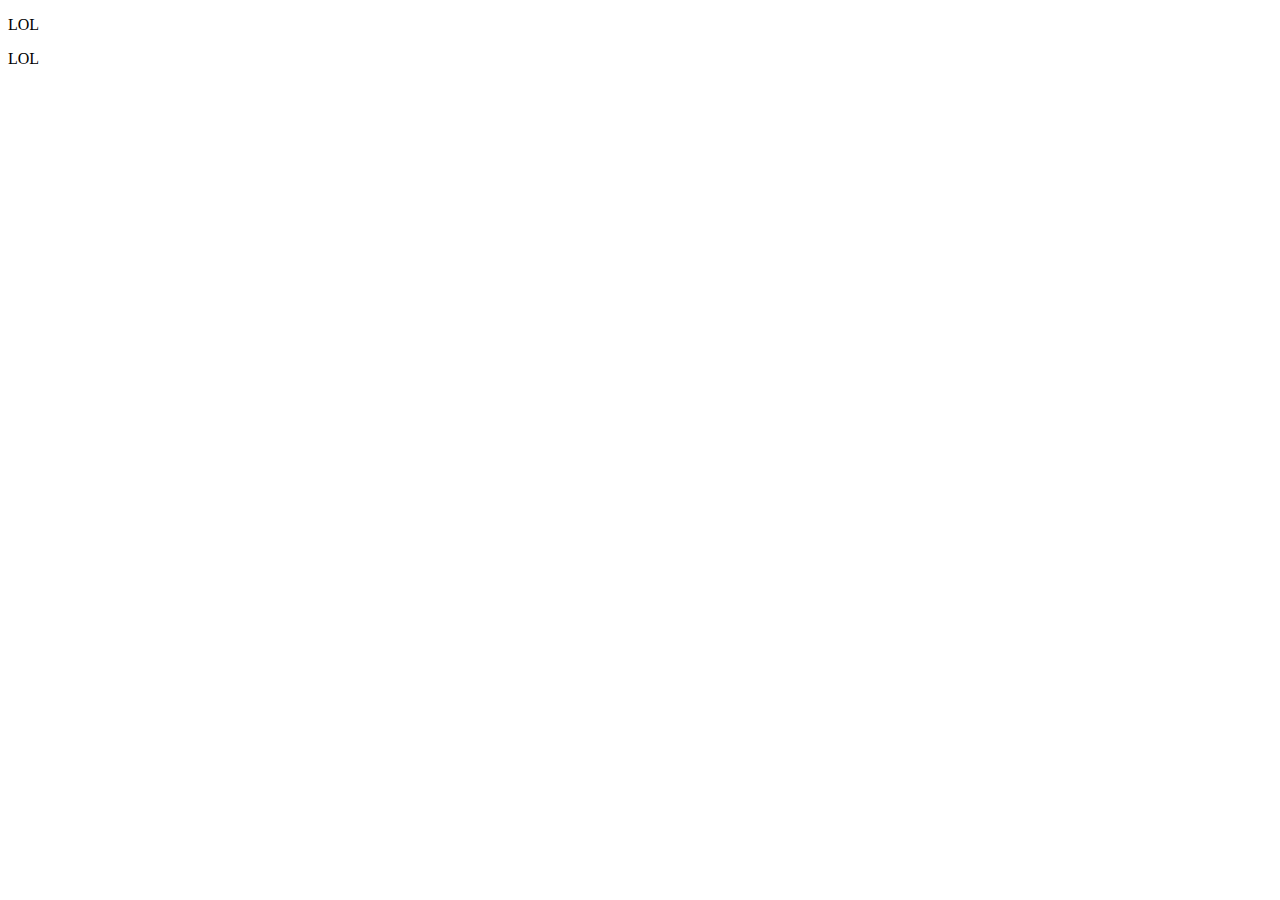
==== index.html @ d7c0fcb1 "Create index.html" ====
<!DOCTYPE html>
<html lang="en-US">
  <head>
    <meta charset="utf-8">
    <title>Meta examples</title>

    <meta name="description" content="This is an example page to demonstrate usage of metadata on web pages.">
    <link rel="Shortcut Icon" href="favicon.ico" type="image/x-icon">
    <link rel="stylesheet" href="styles/style.css">
  </head>

    <body>
	     <p id="first">LOL</p>
       <p id="second">LOL</p>
    </body>
</html>
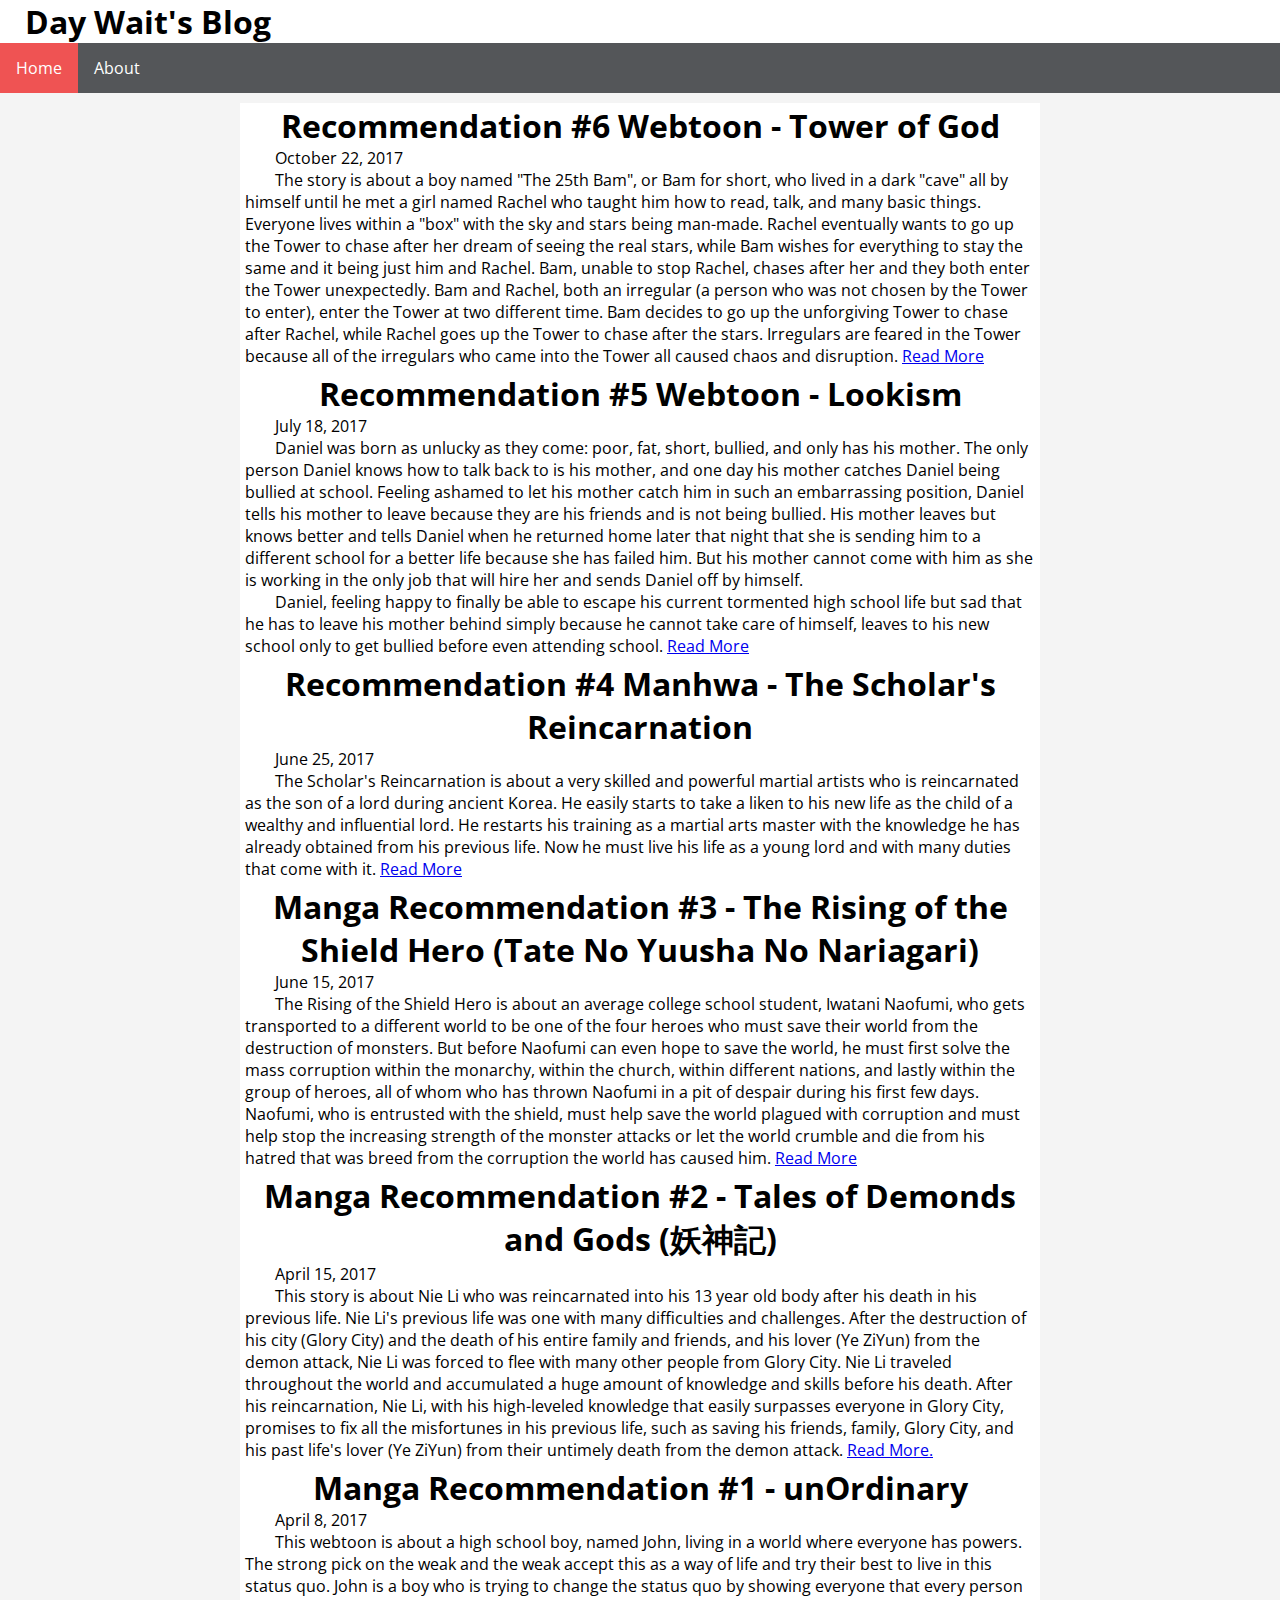
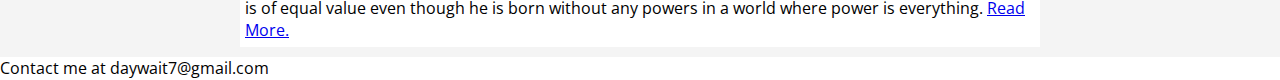
==== commit b9da810f: "New article" ====
--- a/index.html
+++ b/index.html
@@ -1,16 +1,80 @@
-<!DOCTYPE html>
-<html lang="en-US">
-  <head>
-    <meta charset="utf-8">
-    <title>Meta examples</title>
-
-    <meta name="description" content="This is an example page to demonstrate usage of metadata on web pages.">
-    <link rel="Shortcut Icon" href="favicon.ico" type="image/x-icon">
-    <link rel="stylesheet" href="styles/style.css">
-  </head>
-
-    <body>
-	     <p id="first">LOL</p>
-       <p id="second">LOL</p>
-    </body>
-</html>
+<!-- last edited 4/21/18-->
+<!DOCTYPE html>
+<html lang="en">
+<head>
+  <meta charset="utf-8">
+  <link rel="stylesheet" href="styles/main-style.css">
+  <link rel="stylesheet" href="https://fonts.googleapis.com/css?family=Open+Sans">
+  <title>Homepage</title>
+</head>
+
+<body>
+  <div id="main-wrapper">
+    <header id="main-header">
+      <h1><a href="index.html">Day Wait's Blog</a></h1>
+    </header>
+
+    <nav id="main-nav">
+      <ul>
+        <li id="current-menu"><a href="index.html">Home</a></li>
+        <li><a href="pages/nav/about/about.html">About</a></li>
+      </ul>
+    </nav>
+
+    <main id="main-content">
+      <!-- NOTE: New article 5/25/18 -->
+      <article class="article-preview">
+        <h1><a href="pages/webtoon/2017/10/22/tower-of-god-review/tower-of-god.html">Recommendation #6 Webtoon - Tower of God</a></h1>
+        <p><time datetime="2017-10-22">October 22, 2017</time></p>
+
+        <p>
+          The story is about a boy named "The 25th Bam", or Bam for short, who lived in a dark "cave" all by himself until he met a girl named Rachel who taught him how to read, talk, and many basic things. Everyone lives within a "box" with the sky and stars being man-made. Rachel eventually wants to go up the Tower to chase after her dream of seeing the real stars, while Bam wishes for everything to stay the same and it being just him and Rachel. Bam, unable to stop Rachel, chases after her and they both enter the Tower unexpectedly. Bam and Rachel, both an irregular (a person who was not chosen by the Tower to enter), enter the Tower at two different time. Bam decides to go up the unforgiving Tower to chase after Rachel, while Rachel goes up the Tower to chase after the stars. Irregulars are feared in the Tower because all of the irregulars who came into the Tower all caused chaos and disruption. <a href="pages/webtoon/2017/10/22/tower-of-god-review/tower-of-god.html">Read More</a>
+        </p>
+
+      </article>
+
+      <article class="article-preview">
+        <h1><a href="pages/webtoon/2017/07/18/lookism-review/lookism.html">Recommendation #5 Webtoon - Lookism</a></h1>
+        <p><time datetime="2017-07-18">July 18, 2017</time></p>
+
+        <p>
+          Daniel was born as unlucky as they come: poor, fat, short, bullied, and only has his mother. The only person Daniel knows how to talk back to is his mother, and one day his mother catches Daniel being bullied at school. Feeling ashamed to let his mother catch him in such an embarrassing position, Daniel tells his mother to leave because they are his friends and is not being bullied. His mother leaves but knows better and tells Daniel when he returned home later that night that she is sending him to a different school for a better life because she has failed him. But his mother cannot come with him as she is working in the only job that will hire her and sends Daniel off by himself.
+        </p>
+        <p>
+          Daniel, feeling happy to finally be able to escape his current tormented high school life but sad that he has to leave his mother behind simply because he cannot take care of himself, leaves to his new school only to get bullied before even attending school. <a href="pages/webtoon/2017/07/18/lookism-review/lookism.html">Read More</a>
+        </p>
+      </article>
+
+      <article class="article-preview">
+        <h1><a href="pages/manhwa/2017/06/25/review-the-scholars-reincarnation/the-scholars-reincarnation.html">Recommendation #4 Manhwa - The Scholar's Reincarnation</a></h1>
+        <p><time datetime="2017-06-25">June 25, 2017</time></p>
+        <p>The Scholar's Reincarnation is about a very skilled and powerful martial artists who is reincarnated as the son of a lord during ancient Korea. He easily starts to take a liken to his new life as the child of a wealthy and influential lord. He restarts his training as a martial arts master with the knowledge he has already obtained from his previous life. Now he must live his life as a young lord and with many duties that come with it. <a href="pages/manhwa/2017/10/17/review/the-scholars-reincarnation.html">Read More</a></p>
+      </article>
+
+      <article class="article-preview">
+        <h1><a href="pages/manga/2017/06/15/review-the-rising-of-the-shield-hero/the-rising-of-the-shield-hero.html">Manga Recommendation #3 - The Rising of the Shield Hero (Tate No Yuusha No Nariagari)</a></h1>
+        <p><time datetime="2017-06-15">June 15, 2017</time></p>
+        <p>The Rising of the Shield Hero is about an average college school student, Iwatani Naofumi, who gets transported to a different world to be one of the four heroes who must save their world from the destruction of monsters. But before Naofumi can even hope to save the world, he must first solve the mass corruption within the monarchy, within the church, within different nations, and lastly within the group of heroes, all of whom who has thrown Naofumi in a pit of despair during his first few days. Naofumi, who is entrusted with the shield, must help save the world plagued with corruption and must help stop the increasing strength of the monster attacks or let the world crumble and die from his hatred that was breed from the corruption the world has caused him. <a href="pages/manga/2017/06/15/review-the-rising-of-the-shield-hero/the-rising-of-the-shield-hero.html">Read More</a></p>
+      </article>
+
+      <article class="article-preview">
+        <h1><a href="pages/manhua/2017/04/15/review-tales-of-demons-and-gods/tales-of-demons-and-gods.html">Manga Recommendation #2 - Tales of Demonds and Gods (妖神記)</a></h1>
+        <p><time datetime="2017-04-15">April 15, 2017</time></p>
+        <p>This story is about Nie Li who was reincarnated into his 13 year old body after his death in his previous life. Nie Li's previous life was one with many difficulties and challenges. After the destruction of his city (Glory City) and the death of his entire family and friends, and his lover (Ye ZiYun) from the demon attack, Nie Li was forced to flee with many other people from Glory City. Nie Li traveled throughout the world and accumulated a huge amount of knowledge and skills before his death. After his reincarnation, Nie Li, with his high-leveled knowledge that easily surpasses everyone in Glory City, promises to fix all the misfortunes in his previous life, such as saving his friends, family, Glory City, and his past life's lover (Ye ZiYun) from their untimely death from the demon attack. <a href="pages/manhua/2017/04/15/review-tales-of-demons-and-gods/tales-of-demons-and-gods.html">Read More.</a></p>
+      </article>
+
+      <article class="article-preview">
+        <h1><a href="pages/webtoon/2017/04/08/review-unordinary/unordinary.html">Manga Recommendation #1 - unOrdinary</a></h1>
+        <p><time datetime="2017-04-08">April 8, 2017</time></p>
+        <p>This webtoon is about a high school boy, named John, living in a world where everyone has powers. The strong pick on the weak and the weak accept this as a way of life and try their best to live in this status quo. John is a boy who is trying to change the status quo by showing everyone that every person is of equal value even though he is born without any powers in a world where power is everything. <a href="pages/webtoon/2017/04/08/review-unordinary/unordinary.html">Read More.</a></p>
+      </article>
+    </main>
+
+    <div id="main-footer-wrapper">
+      <footer id="main-footer">
+        <p>Contact me at daywait7@gmail.com</p>
+      </footer>
+    </div>
+  </div>
+</body>
+</html>
--- a/styles/main-style.css
+++ b/styles/main-style.css
@@ -0,0 +1,116 @@
+/* Last updated 4/7/18*/
+* {
+  margin: 0;
+  padding: 0;
+  box-sizing: border-box; /* Makes border and padding a part of the width and height */
+}
+
+html, body {
+  height: 100%;
+}
+body {
+  font-family: 'Open Sans', sans-serif;
+  background-color: #f4f4f4;
+}
+
+/*******Article Content Style*******/
+/* .article-preview is used to style recommendation article boxes in homepage*/
+.article-preview {
+  max-height: 300px;
+  padding:0 5px 5px;
+  overflow: hidden; /*Used to hide and warn when there's too much text*/
+}
+.article-preview h1, .article-preview h2, .article-preview h3 {
+  text-align: center;
+}
+.article-preview p {
+  text-indent: 30px;
+}
+/*article-main used to style full-reviews; similar to article-preview*/
+#article-main {
+  padding: 0 10px 5px;
+}
+#article-main h1, #article-main h2, #article-main h3 {
+  text-align: center;
+  margin: 3px /* TODO: New. Added margin 5/25/18 */
+}
+#article-main p {
+  text-indent: 30px;
+}
+#article-main ul {
+  margin-left: 30px;
+  list-style-type: none;
+}
+/*To style the section about author in reviews*/
+#author-description {
+  width: 500px;
+  margin: 20px;
+  padding: 5px;
+  border: 1px black solid;
+}
+
+/*******Container To Hold Everything*******/
+#main-wrapper {
+  min-height: 100%; /*To force default size to match screen of device for footer to stay at the bottom*/
+  position: relative;
+}
+
+/*******Main Header*******/
+#main-header {
+  padding-left: 25px;
+  background-color: #ffffff;
+}
+#main-header h1 a {
+  text-decoration: none;
+  color: black;
+}
+
+/*******Main Navigation Menu*******/
+#main-nav ul {
+  list-style-type: none;
+  overflow: hidden; /*TODO NEW*/ /* NOTE: Link explains why overflow: hidden is needed. https://stackoverflow.com/questions/16568272/why-doesnt-the-height-of-a-container-element-increase-if-it-contains-floated-el */
+  background-color: #545659;
+}
+#main-nav li {
+  float: left;
+}
+#main-nav li a {
+  display: block;
+  color: white;
+  padding: 14px 16px;
+  text-decoration: none;
+}
+#main-nav li a:hover {
+  background-color: #ef5353;
+}
+#main-nav #current-menu {
+  background-color: #ef5353;
+}
+
+/*******Main Content Box*******/
+#main-content {
+  margin: 10px auto;
+  padding: 1px 0; /*First and last children's (Particularly #author-description) margin now affect #main-content's padding*/
+  /*NOTE: Children's Margin won't affect parent's padding if parent's padding is 0px, but margin can still bleed outside parent's "seen" parameter*/
+  width: 800px;
+  background-color: #ffffff;
+}
+#main-content h1 a, #main-content h2 a, #main-content h3 a {
+  color: black;
+  text-decoration: none;
+}
+#main-content h1 a:hover, #main-content h2 a:hover, #main-content h3 a:hover {
+  color: blue;
+}
+
+/*******Main Footer*******/
+#main-footer {
+  background-color: #ffffff;
+  width: 100%;
+  position: absolute; /*Used to keep footer at the bottom when not enough content*/
+  bottom: 0;
+  height: 23px; /*Must be the same size as #main-footer-wrapper*/
+}
+#main-footer-wrapper {
+  height: 23px; /*This is the default height of main-footer*/
+}
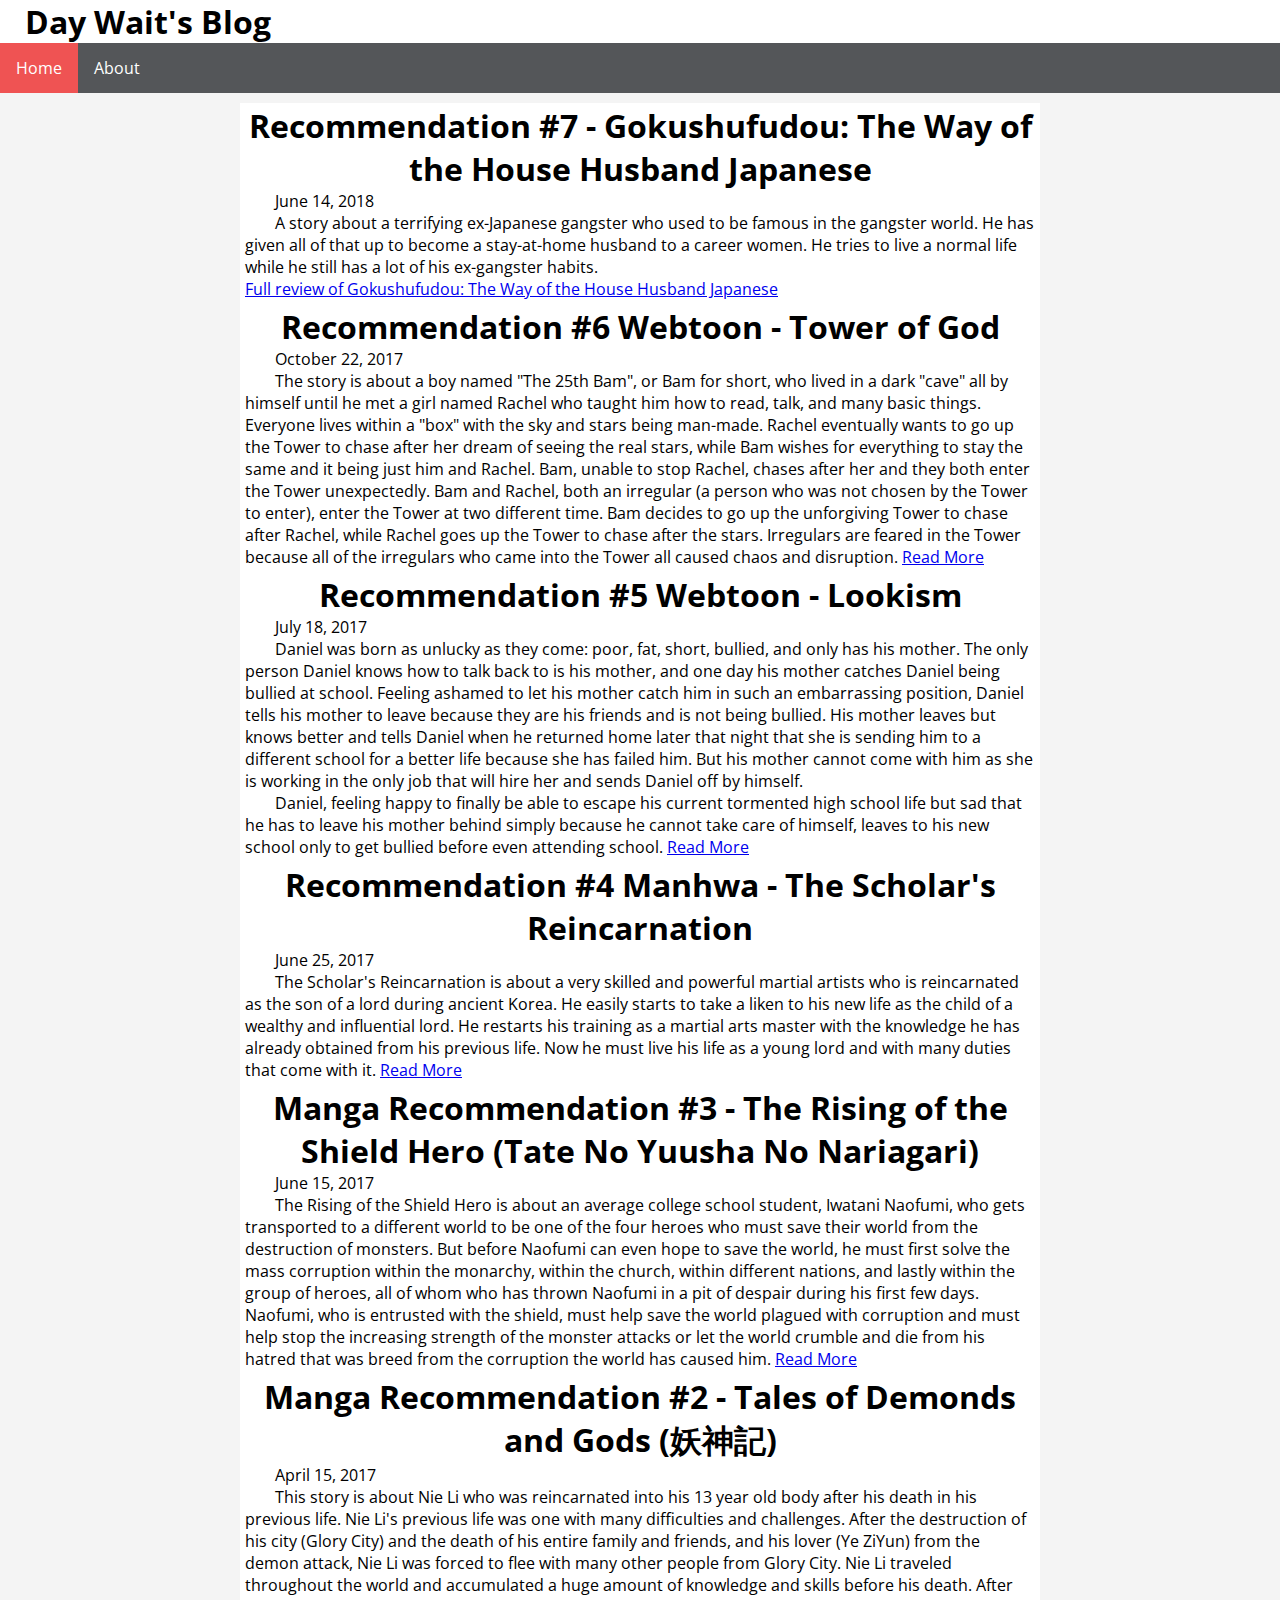
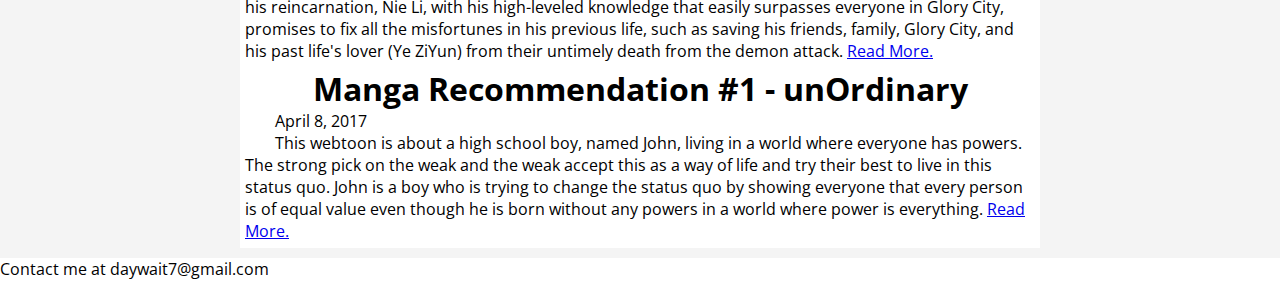
==== commit bcf98d71: "6-14-18" ====
--- a/index.html
+++ b/index.html
@@ -1,4 +1,4 @@
-<!-- last edited 4/21/18-->
+<!-- last edited 06/14/18-->
 <!DOCTYPE html>
 <html lang="en">
 <head>
@@ -22,7 +22,19 @@
     </nav>
 
     <main id="main-content">
-      <!-- NOTE: New article 5/25/18 -->
+      <!-- NOTE: New article 06/14/18 -->
+      <article class="article-preview">
+        <h1><a href="pages\manga\2018\06\14\review\gokushufudou-the-way-of-the-house-husband-japanese.html">Recommendation #7 - Gokushufudou: The Way of the House Husband Japanese</a></h1>
+        <p><time datetime="2018-06-14">June 14, 2018</time></p>
+
+        <p>
+          A story about a terrifying ex-Japanese gangster who used to be famous in the gangster world. He has given all of that up to become a stay-at-home husband to a career women. He tries to live a normal life while he still has a lot of his ex-gangster habits.
+          <br>
+          <a href="pages\manga\2018\06\14\review\gokushufudou-the-way-of-the-house-husband-japanese.html">Full review of Gokushufudou: The Way of the House Husband Japanese</a>
+        </p>
+
+      </article>
+
       <article class="article-preview">
         <h1><a href="pages/webtoon/2017/10/22/tower-of-god-review/tower-of-god.html">Recommendation #6 Webtoon - Tower of God</a></h1>
         <p><time datetime="2017-10-22">October 22, 2017</time></p>
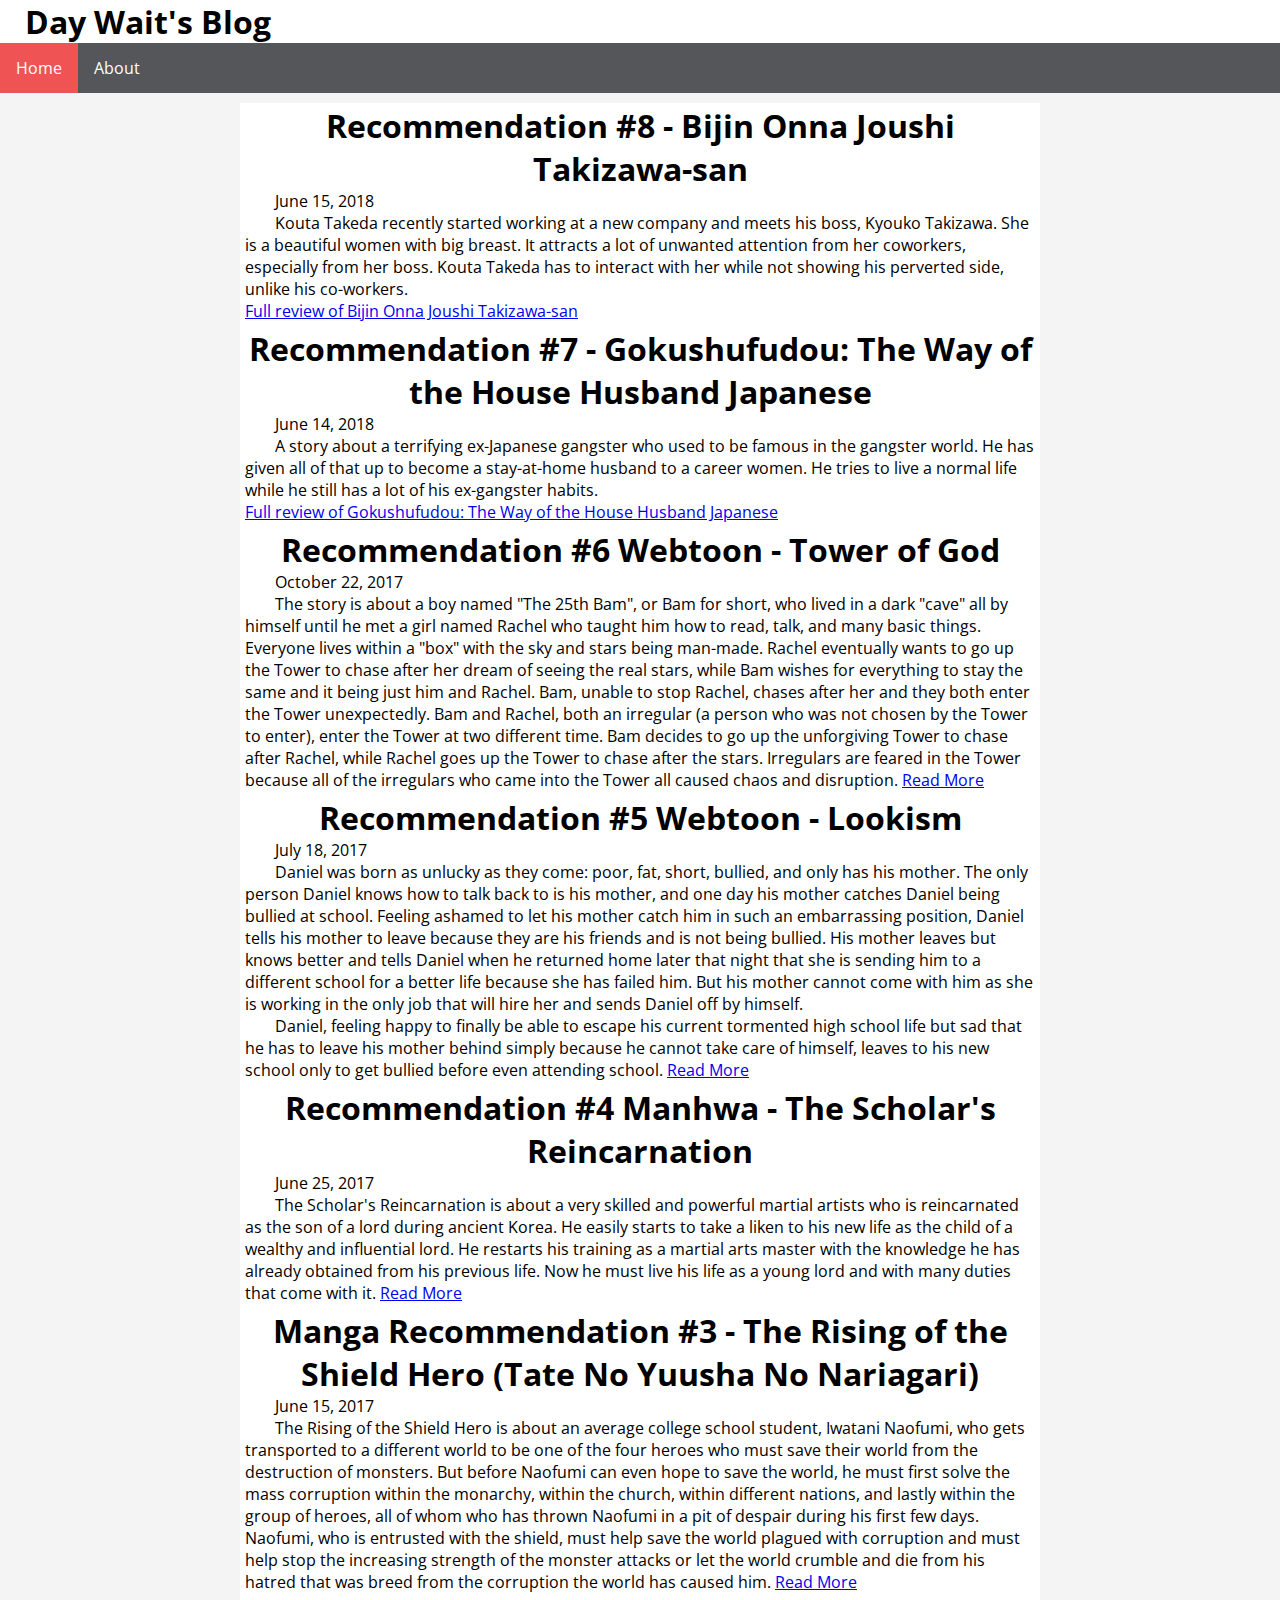
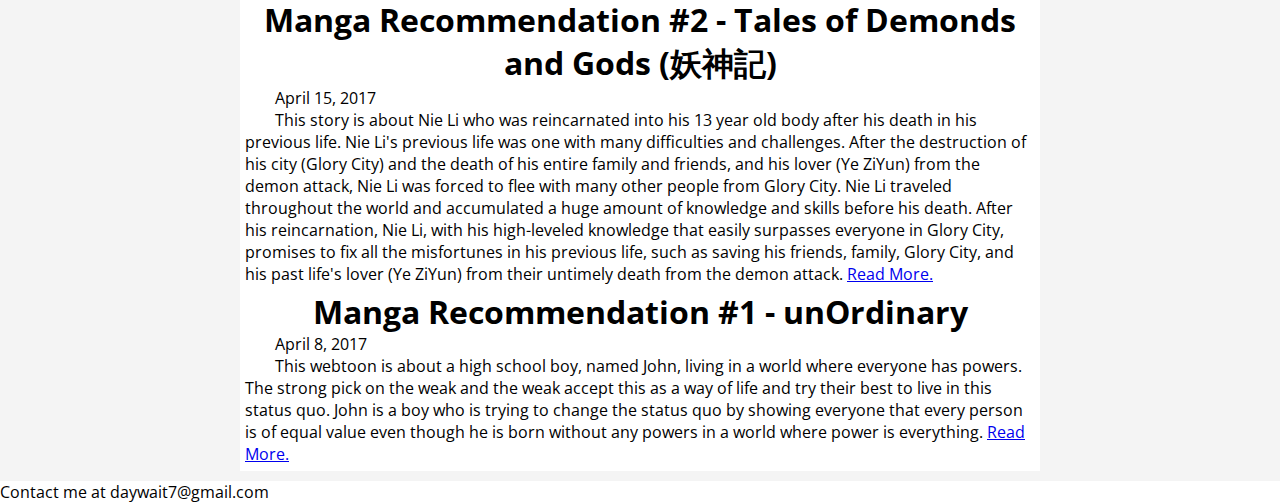
==== commit 173afcf9: "6-15-18 update" ====
--- a/index.html
+++ b/index.html
@@ -1,4 +1,4 @@
-<!-- last edited 06/14/18-->
+<!-- last edited 06/15/18-->
 <!DOCTYPE html>
 <html lang="en">
 <head>
@@ -22,7 +22,19 @@
     </nav>
 
     <main id="main-content">
-      <!-- NOTE: New article 06/14/18 -->
+      <!-- NOTE: New article 06/15/18 -->
+      <article class="article-preview">
+        <h1><a href="pages\manga\2018\06\15\review\bijin-onna-joushi-takizawa-san.html">Recommendation #8 - Bijin Onna Joushi Takizawa-san</a></h1>
+        <p><time datetime="2018-06-15">June 15, 2018</time></p>
+
+        <p>
+          Kouta Takeda recently started working at a new company and meets his boss, Kyouko Takizawa. She is a beautiful women with big breast. It attracts a lot of unwanted attention from her coworkers, especially from her boss. Kouta Takeda has to interact with her while not showing his perverted side, unlike his co-workers.
+          <br>
+          <a href="pages\manga\2018\06\15\review\bijin-onna-joushi-takizawa-san.html">Full review of Bijin Onna Joushi Takizawa-san</a>
+        </p>
+
+      </article>
+
       <article class="article-preview">
         <h1><a href="pages\manga\2018\06\14\review\gokushufudou-the-way-of-the-house-husband-japanese.html">Recommendation #7 - Gokushufudou: The Way of the House Husband Japanese</a></h1>
         <p><time datetime="2018-06-14">June 14, 2018</time></p>
